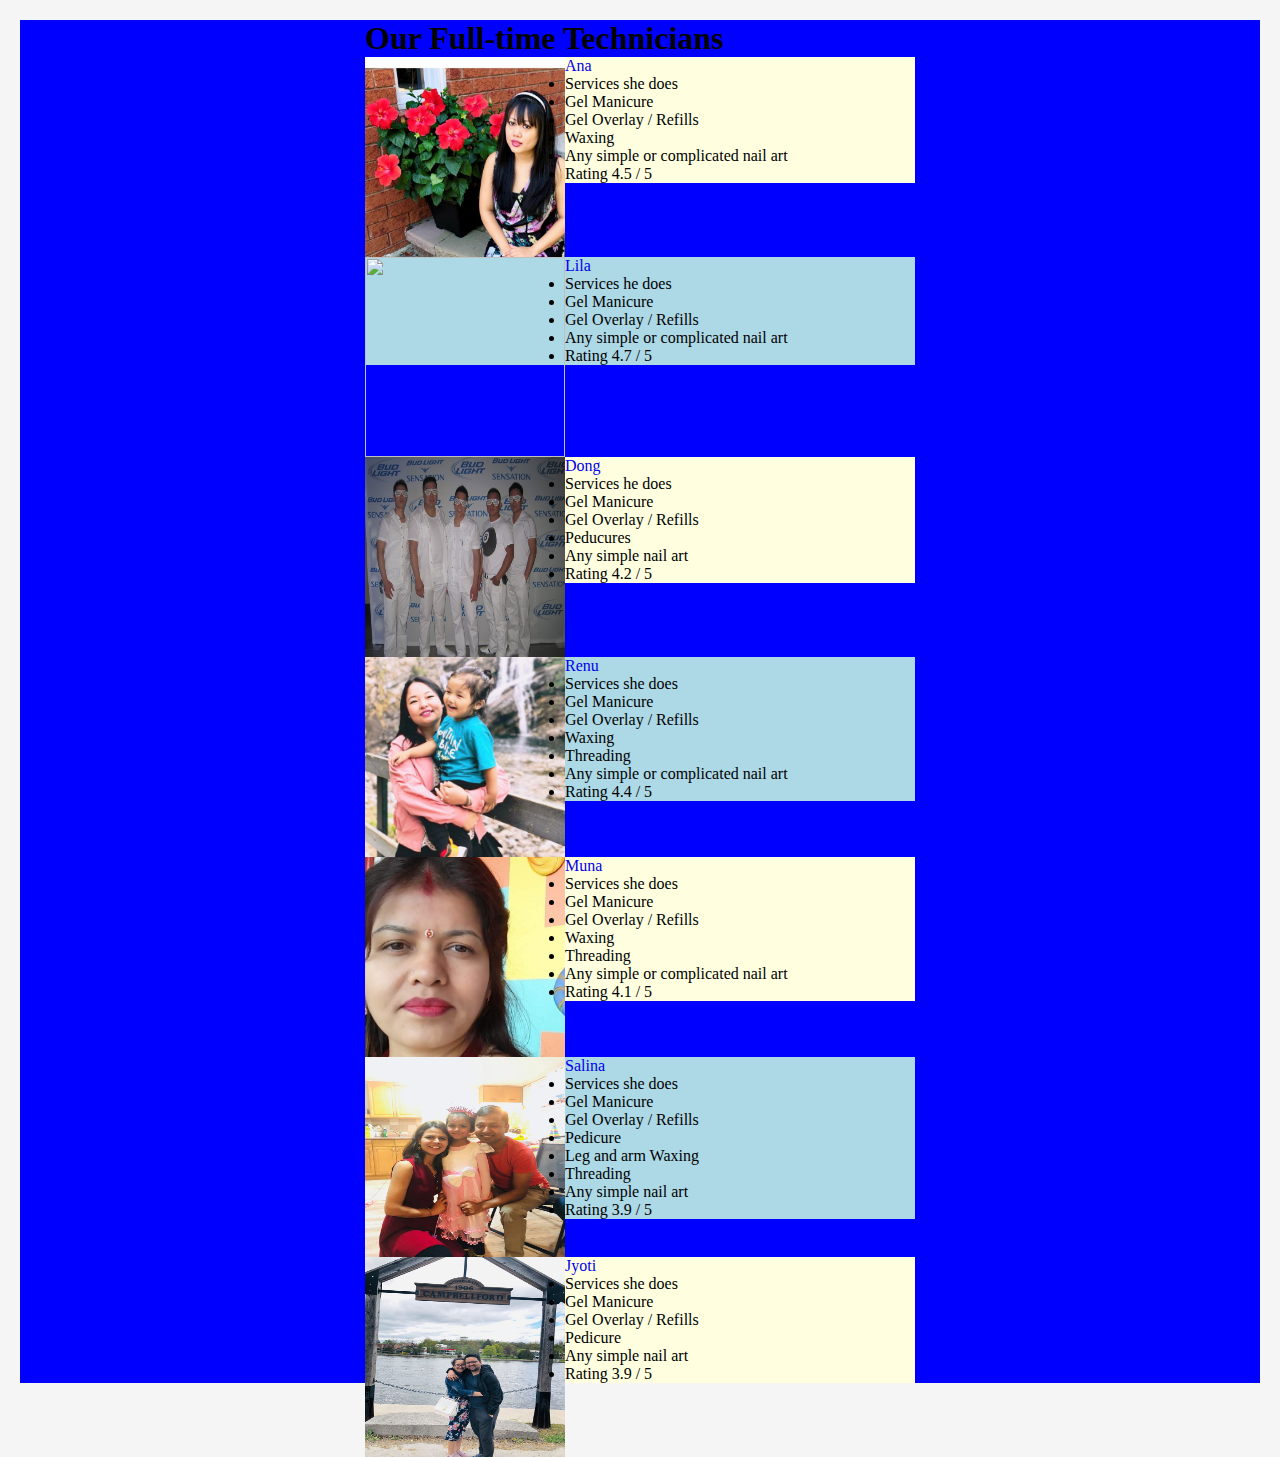
==== fullTimeTechnicians.html @ a91f9faa "Creates separate html for full time Technicians" ====
<!doctype html>

<html>
<head>
<link rel="stylesheet" href="styles.css"> 
</head>
<body>
<section id="s3">
<div class="content_wrap">
<h1 id="technicians">Our Full-time Technicians </h1>
	
<section id="Ana" class = "clear">
<a href="#Ana">Ana<img src="images/ananekeRai.jpg"></a>
	<uol> 
		<li> Services she does</li>
		<uol> <li>Gel Manicure </li>
			<li> Gel Overlay / Refills </li>
			<li> Waxing </li>
			<li> Any simple or complicated nail art </li>
			<li> Rating 4.5 / 5 </li>
	
</uol>
</section>

	
<section id = "Lila" class = "clear">
	<a href="#Lila">Lila<img src="images/lilaRai.jpg"> </a>
	<uol> 
		<li> Services he does</li>
		<uol> <li>Gel Manicure </li>
			<li> Gel Overlay / Refills </li>
			<li> Any simple or complicated nail art </li>
			<li> Rating 4.7 / 5 </li>
	
</uol>
</section>

<section id="Dong" class = "clear">
<a href="#Dong">Dong <img src="images/dongsterLee.jpg"></a>
	<uol> 
		<li> Services he does</li>
		<uol> <li>Gel Manicure </li>
			<li> Gel Overlay / Refills </li>
			<li> Peducures </li>
			<li> Any simple nail art </li>
			<li> Rating 4.2 / 5 </li>
	
</uol>
</section>


<section id = "Renu" class = "clear">
<a href="#Renu">Renu <img src="images/renuRai.jpg"></a>
	<uol> 
		<li> Services she does</li>
		<uol> <li>Gel Manicure </li>
			<li> Gel Overlay / Refills </li>
			<li> Waxing </li>
			<li> Threading </li>
			<li> Any simple or complicated nail art </li>
			<li> Rating 4.4 / 5 </li>	
</uol>
</section>

<section id = "Muna" class = "clear">
	<a href="#Muna">Muna <img src="images/muna.jpg"></a>
	<uol> 
		<li> Services she does</li>
		<uol> <li>Gel Manicure </li>
			<li> Gel Overlay / Refills </li>
			<li> Waxing </li>
			<li> Threading </li>
			<li> Any simple or complicated nail art </li>
			<li> Rating 4.1 / 5 </li>	
</uol>
</section>

<section id = "Salina" class = "clear">
<a href="#Salina">Salina <img src="images/salinaAryal.jpg"></a>	
	<uol> 
		<li> Services she does</li>
		<uol> <li>Gel Manicure </li>
			<li> Gel Overlay / Refills </li>
			<li> Pedicure </li>
			<li> Leg and arm Waxing </li>
			<li> Threading </li>
			<li> Any simple nail art </li>
			<li> Rating 3.9 / 5 </li>	
</uol>
</section>

<section id = "Jyoti" class = "clear">
<a href="#Jyoti">Jyoti <img src="images/jyotiDhakal.jpg"></a>	
	<uol> 
		<li> Services she does</li>
		<uol> <li>Gel Manicure </li>
			<li> Gel Overlay / Refills </li>
			<li> Pedicure </li>
			<li> Any simple nail art </li>
			<li> Rating 3.9 / 5 </li>	
</uol>
</div>
</section>
</body>


</html>
---- styles.css ----
body{
	background:whitesmoke;
	margin:20px;
	padding:0;
	font-family: 'Yeon Sung', cursive;
}
header{
	text-align:center;
	color: red;
	background:lightblue;

}

header div.content_wrap{
	background-image:url("images/store.jpg");
	width:600px;
	height:465px;
}
img{
	width:200px;
	height:200px;
	float:left;
	margin:0;
}

span, span a{
	background:magenta;
	font-size: 30px;
	margin: 24px;
	border-radius:4px;
	color: black;
	padding: 6px 6px;
}
section{
	background:lightblue;
	margin:0;}

footer{
	background:none; /*lightblue; */
}
a{
	text-decoration:none;
}
span a:hover{
	background:rgb(128,128,0,80%);
}
div,h1{
	margin:0;
}
a:hover,h1:hover{
	color: lightyellow;
	}

#Ana,#Dong,#Muna,#Jyoti{
	background: lightyellow;
	

}

.content_wrap{
	width:550px;
	margin: 0 auto;
	padding:0;
	
}
.clear{
	clear:both;
}
#menuList{
	background:yellow;
	padding: 12px;
}
#s1{
	background:green;
	margin-top:0;
	margin-bottom:0;
}
#s2{
	background:pink;
		margin-top:0;
	margin-bottom:0;
}
#s3{
	background:blue;
	margin-top:0;
	margin-bottom:0;
}
#contact{
	padding:10px;
	}
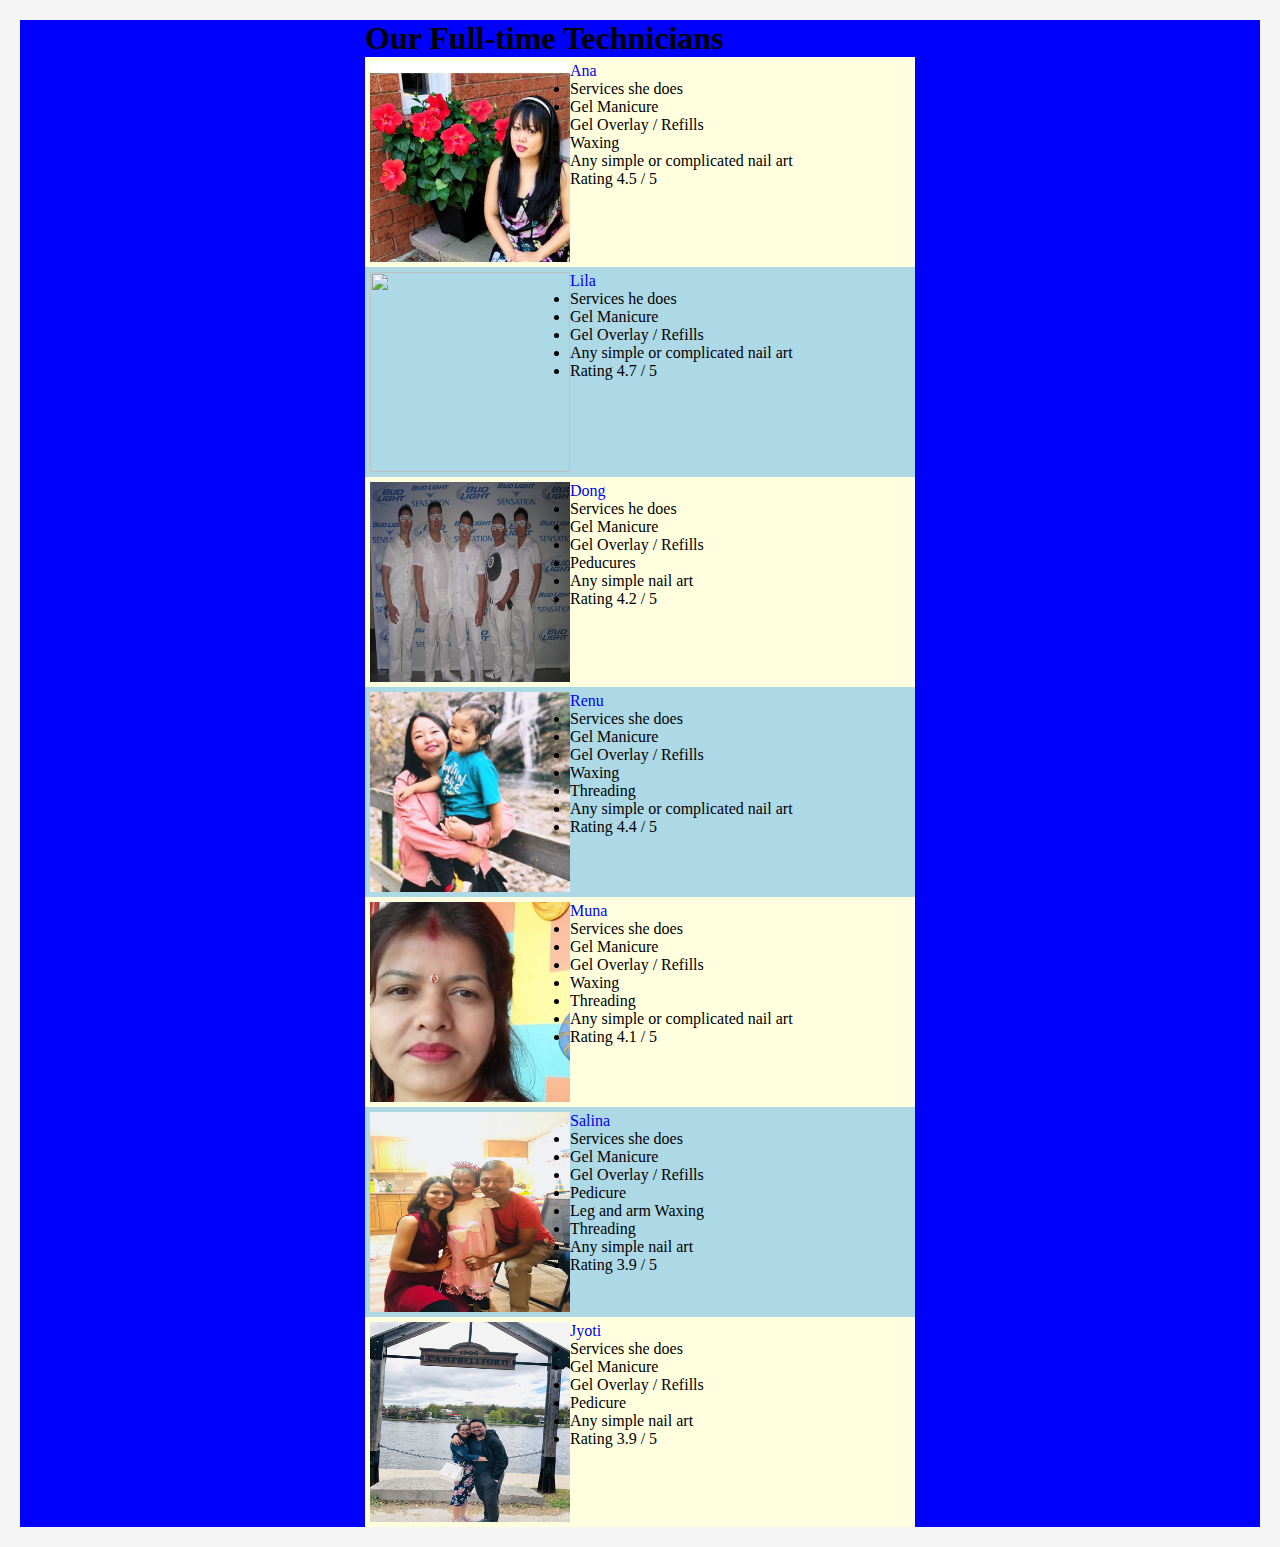
==== commit 47142823: "Adds techdetail div container" ====
--- a/fullTimeTechnicians.html
+++ b/fullTimeTechnicians.html
@@ -9,8 +9,9 @@
 <div class="content_wrap">
 <h1 id="technicians">Our Full-time Technicians </h1>
 	
-<section id="Ana" class = "clear">
+<section  id="Ana" class = "clear">
 <a href="#Ana">Ana<img src="images/ananekeRai.jpg"></a>
+	<div class="techDetail">
 	<uol> 
 		<li> Services she does</li>
 		<uol> <li>Gel Manicure </li>
@@ -19,12 +20,15 @@
 			<li> Any simple or complicated nail art </li>
 			<li> Rating 4.5 / 5 </li>
 	
+</uol>	
 </uol>
+	<div>
 </section>
 
 	
 <section id = "Lila" class = "clear">
 	<a href="#Lila">Lila<img src="images/lilaRai.jpg"> </a>
+<div class="techDetail">
 	<uol> 
 		<li> Services he does</li>
 		<uol> <li>Gel Manicure </li>
@@ -33,10 +37,13 @@
 			<li> Rating 4.7 / 5 </li>
 	
 </uol>
+</uol>
+<div class="techDetail">
 </section>
 
 <section id="Dong" class = "clear">
 <a href="#Dong">Dong <img src="images/dongsterLee.jpg"></a>
+<div class="techDetail">
 	<uol> 
 		<li> Services he does</li>
 		<uol> <li>Gel Manicure </li>
@@ -46,11 +53,14 @@
 			<li> Rating 4.2 / 5 </li>
 	
 </uol>
+</uol>
+</div>
 </section>
 
 
 <section id = "Renu" class = "clear">
 <a href="#Renu">Renu <img src="images/renuRai.jpg"></a>
+<div class="techDetail">
 	<uol> 
 		<li> Services she does</li>
 		<uol> <li>Gel Manicure </li>
@@ -60,10 +70,13 @@
 			<li> Any simple or complicated nail art </li>
 			<li> Rating 4.4 / 5 </li>	
 </uol>
+</uol>
+</div>
 </section>
 
 <section id = "Muna" class = "clear">
 	<a href="#Muna">Muna <img src="images/muna.jpg"></a>
+<div class="techDetail">
 	<uol> 
 		<li> Services she does</li>
 		<uol> <li>Gel Manicure </li>
@@ -72,11 +85,14 @@
 			<li> Threading </li>
 			<li> Any simple or complicated nail art </li>
 			<li> Rating 4.1 / 5 </li>	
+	</uol>
 </uol>
+</div>
 </section>
 
 <section id = "Salina" class = "clear">
 <a href="#Salina">Salina <img src="images/salinaAryal.jpg"></a>	
+<div class="techDetail">
 	<uol> 
 		<li> Services she does</li>
 		<uol> <li>Gel Manicure </li>
@@ -86,11 +102,14 @@
 			<li> Threading </li>
 			<li> Any simple nail art </li>
 			<li> Rating 3.9 / 5 </li>	
-</uol>
+		</uol>
+	</uol>
+</div>
 </section>
 
 <section id = "Jyoti" class = "clear">
 <a href="#Jyoti">Jyoti <img src="images/jyotiDhakal.jpg"></a>	
+<div class="techDetail">
 	<uol> 
 		<li> Services she does</li>
 		<uol> <li>Gel Manicure </li>
@@ -98,7 +117,9 @@
 			<li> Pedicure </li>
 			<li> Any simple nail art </li>
 			<li> Rating 3.9 / 5 </li>	
-</uol>
+		</uol>
+	</uol>
+</div>
 </div>
 </section>
 </body>
--- a/styles.css
+++ b/styles.css
@@ -36,7 +36,7 @@
 	margin:0;}
 
 footer{
-	background:none; /*lightblue; */
+	background:lightblue;
 }
 a{
 	text-decoration:none;
@@ -51,11 +51,6 @@
 	color: lightyellow;
 	}
 
-#Ana,#Dong,#Muna,#Jyoti{
-	background: lightyellow;
-	
-
-}
 
 .content_wrap{
 	width:550px;
@@ -66,9 +61,26 @@
 .clear{
 	clear:both;
 }
+
+#welcomeMsg{
+	padding-top:40px;
+}
+
+#Ana,#Dong,#Muna,#Jyoti{
+	background: lightyellow;
+	overflow:hidden;
+	padding: 5px;
+}
+
+#Lila,#Salina,#Renu{
+	overflow:hidden;
+	padding: 5px;
+}
 #menuList{
 	background:yellow;
 	padding: 12px;
+	position:fixed;
+	top:0px;
 }
 #s1{
 	background:green;
@@ -77,7 +89,7 @@
 }
 #s2{
 	background:pink;
-		margin-top:0;
+	margin-top:0;
 	margin-bottom:0;
 }
 #s3{
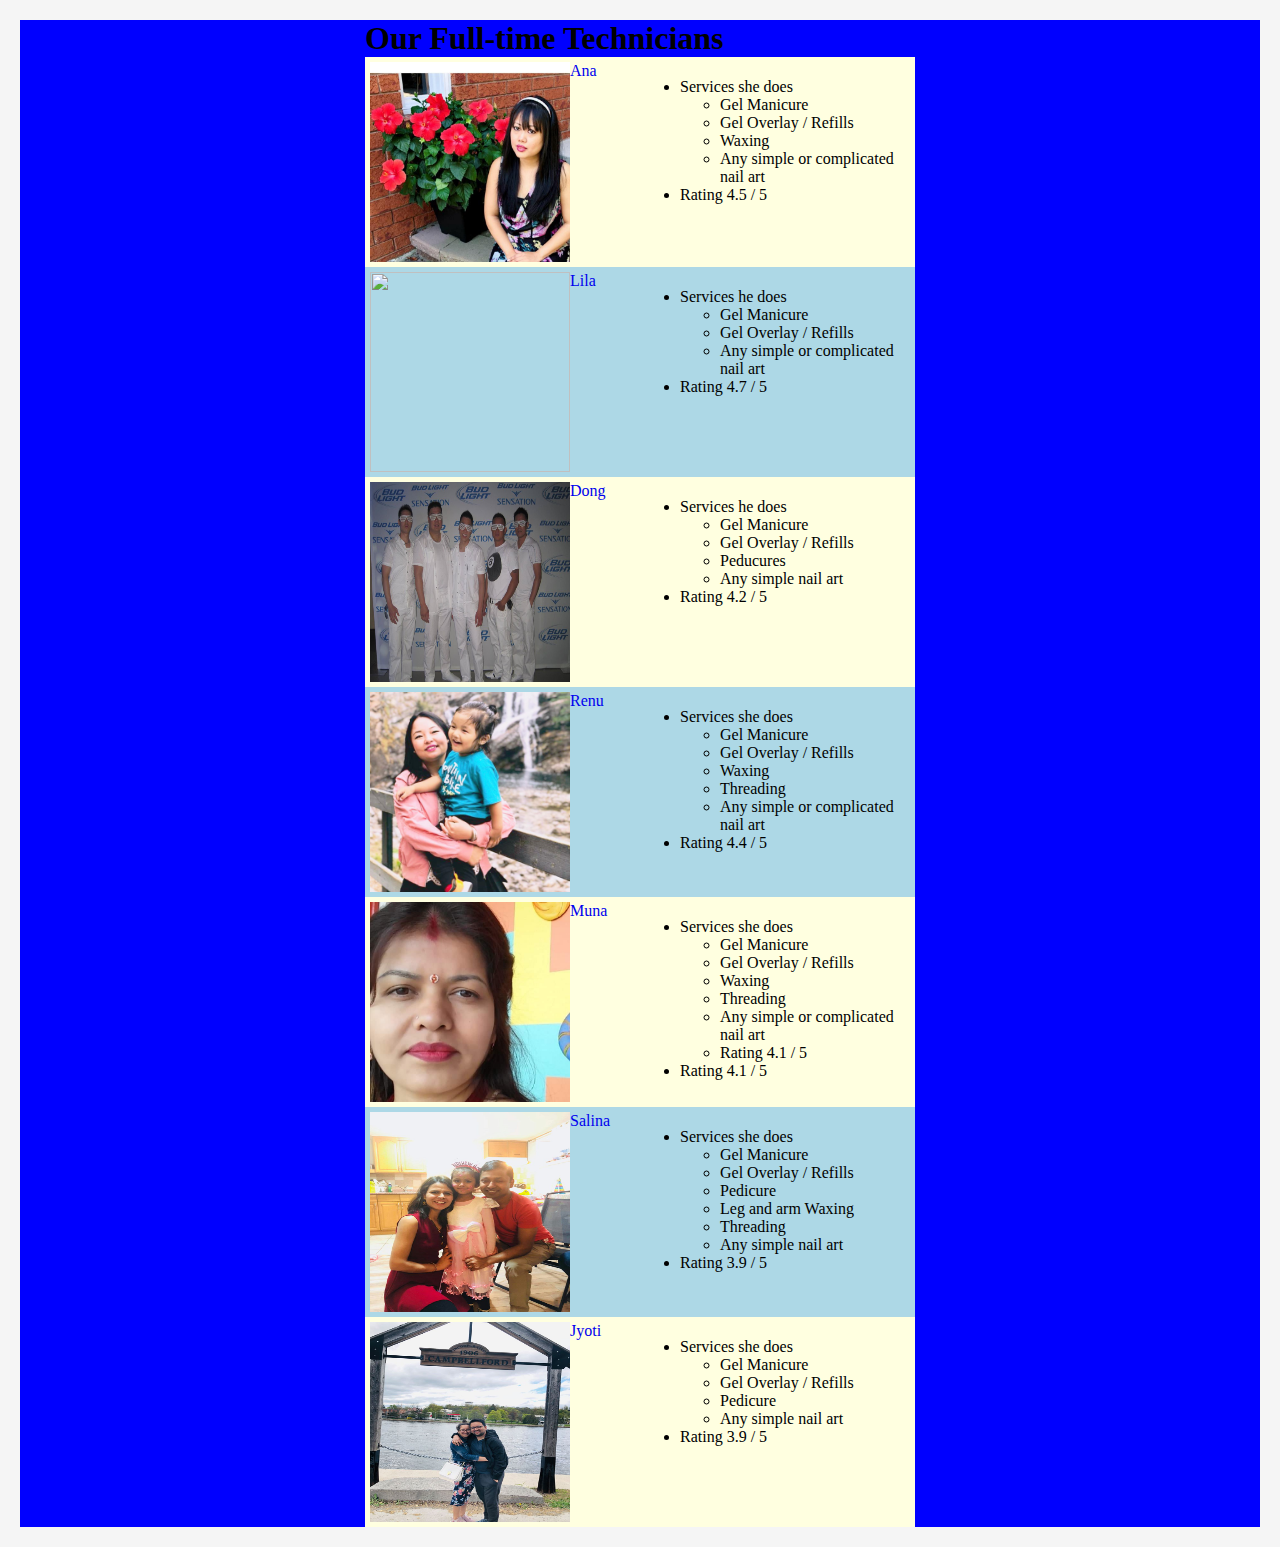
==== commit 4830a5aa: "Fixes uol tag error name" ====
--- a/fullTimeTechnicians.html
+++ b/fullTimeTechnicians.html
@@ -9,116 +9,131 @@
 <div class="content_wrap">
 <h1 id="technicians">Our Full-time Technicians </h1>
 	
-<section  id="Ana" class = "clear">
-<a href="#Ana">Ana<img src="images/ananekeRai.jpg"></a>
+<section  id="Ana" class = "clear tech">
+	<div class = "techName">
+		<a href="#Ana">Ana<img src="images/ananekeRai.jpg"></a>
+	</div>
 	<div class="techDetail">
-	<uol> 
+	<ul> 
 		<li> Services she does</li>
-		<uol> <li>Gel Manicure </li>
+		<ul> <li>Gel Manicure </li>
 			<li> Gel Overlay / Refills </li>
 			<li> Waxing </li>
 			<li> Any simple or complicated nail art </li>
-			<li> Rating 4.5 / 5 </li>
 	
-</uol>	
-</uol>
-	<div>
+	</ul>
+	<li> Rating 4.5 / 5 </li>	
+</ul>
+	</div>
 </section>
 
 	
-<section id = "Lila" class = "clear">
+<section id = "Lila" class = "clear tech">
+<div class="techName">
 	<a href="#Lila">Lila<img src="images/lilaRai.jpg"> </a>
+</div>
 <div class="techDetail">
-	<uol> 
+	<ul> 
 		<li> Services he does</li>
-		<uol> <li>Gel Manicure </li>
+		<ul> <li>Gel Manicure </li>
 			<li> Gel Overlay / Refills </li>
 			<li> Any simple or complicated nail art </li>
-			<li> Rating 4.7 / 5 </li>
 	
-</uol>
-</uol>
-<div class="techDetail">
+	</ul>
+	<li> Rating 4.7 / 5 </li>
+</ul>
+</div>
 </section>
 
-<section id="Dong" class = "clear">
+<section id="Dong" class = "clear tech">
+<div class="techName">
 <a href="#Dong">Dong <img src="images/dongsterLee.jpg"></a>
+</div>
 <div class="techDetail">
-	<uol> 
+	<ul> 
 		<li> Services he does</li>
-		<uol> <li>Gel Manicure </li>
+		<ul> <li>Gel Manicure </li>
 			<li> Gel Overlay / Refills </li>
 			<li> Peducures </li>
 			<li> Any simple nail art </li>
-			<li> Rating 4.2 / 5 </li>
 	
-</uol>
-</uol>
+		</ul>
+	<li> Rating 4.2 / 5 </li>
+</ul>
 </div>
 </section>
 
 
-<section id = "Renu" class = "clear">
+<section id = "Renu" class = "clear tech">
+<div class="techName">
 <a href="#Renu">Renu <img src="images/renuRai.jpg"></a>
+</div>
 <div class="techDetail">
-	<uol> 
+	<ul> 
 		<li> Services she does</li>
-		<uol> <li>Gel Manicure </li>
+		<ul> <li>Gel Manicure </li>
 			<li> Gel Overlay / Refills </li>
 			<li> Waxing </li>
 			<li> Threading </li>
-			<li> Any simple or complicated nail art </li>
-			<li> Rating 4.4 / 5 </li>	
-</uol>
-</uol>
+			<li> Any simple or complicated nail art </li>	
+		</ul>
+	<li> Rating 4.4 / 5 </li>
+</ul>
 </div>
 </section>
 
-<section id = "Muna" class = "clear">
+<section id = "Muna" class = "clear tech">
+<div>
 	<a href="#Muna">Muna <img src="images/muna.jpg"></a>
+</div>
 <div class="techDetail">
-	<uol> 
+	<ul> 
 		<li> Services she does</li>
-		<uol> <li>Gel Manicure </li>
+		<ul> <li>Gel Manicure </li>
 			<li> Gel Overlay / Refills </li>
 			<li> Waxing </li>
 			<li> Threading </li>
 			<li> Any simple or complicated nail art </li>
 			<li> Rating 4.1 / 5 </li>	
-	</uol>
-</uol>
+	</ul>
+		<li> Rating 4.1 / 5 </li>	
+</ul>
 </div>
 </section>
 
-<section id = "Salina" class = "clear">
+<section id = "Salina" class = "clear tech">
+<div class="techName">
 <a href="#Salina">Salina <img src="images/salinaAryal.jpg"></a>	
+</div>
 <div class="techDetail">
-	<uol> 
+	<ul> 
 		<li> Services she does</li>
-		<uol> <li>Gel Manicure </li>
+		<ul> <li>Gel Manicure </li>
 			<li> Gel Overlay / Refills </li>
 			<li> Pedicure </li>
 			<li> Leg and arm Waxing </li>
 			<li> Threading </li>
-			<li> Any simple nail art </li>
-			<li> Rating 3.9 / 5 </li>	
-		</uol>
-	</uol>
+			<li> Any simple nail art </li>	
+		</ul>
+			<li> Rating 3.9 / 5 </li>
+	</ul>
 </div>
 </section>
 
-<section id = "Jyoti" class = "clear">
+<section id = "Jyoti" class = "clear tech">
+<div class="techName">
 <a href="#Jyoti">Jyoti <img src="images/jyotiDhakal.jpg"></a>	
+</div>
 <div class="techDetail">
-	<uol> 
+	<ul> 
 		<li> Services she does</li>
-		<uol> <li>Gel Manicure </li>
+		<ul> <li>Gel Manicure </li>
 			<li> Gel Overlay / Refills </li>
 			<li> Pedicure </li>
 			<li> Any simple nail art </li>
-			<li> Rating 3.9 / 5 </li>	
-		</uol>
-	</uol>
+		</ul>
+		<li> Rating 3.9 / 5 </li>	
+	</ul>
 </div>
 </div>
 </section>
--- a/styles.css
+++ b/styles.css
@@ -97,7 +97,20 @@
 	margin-top:0;
 	margin-bottom:0;
 }
-#contact{
-	padding:10px;
+.contactList{
+	list-style-type:none;
+	display:flex;
+	justify-content:center;
 	}
+.contactList a{
+	padding:30px;
+	}
+#contact h1{
+	text-align:center;	
+}
 
+.tech{
+	display:grid;
+	grid-template-columns:1fr 1fr;
+}
+
